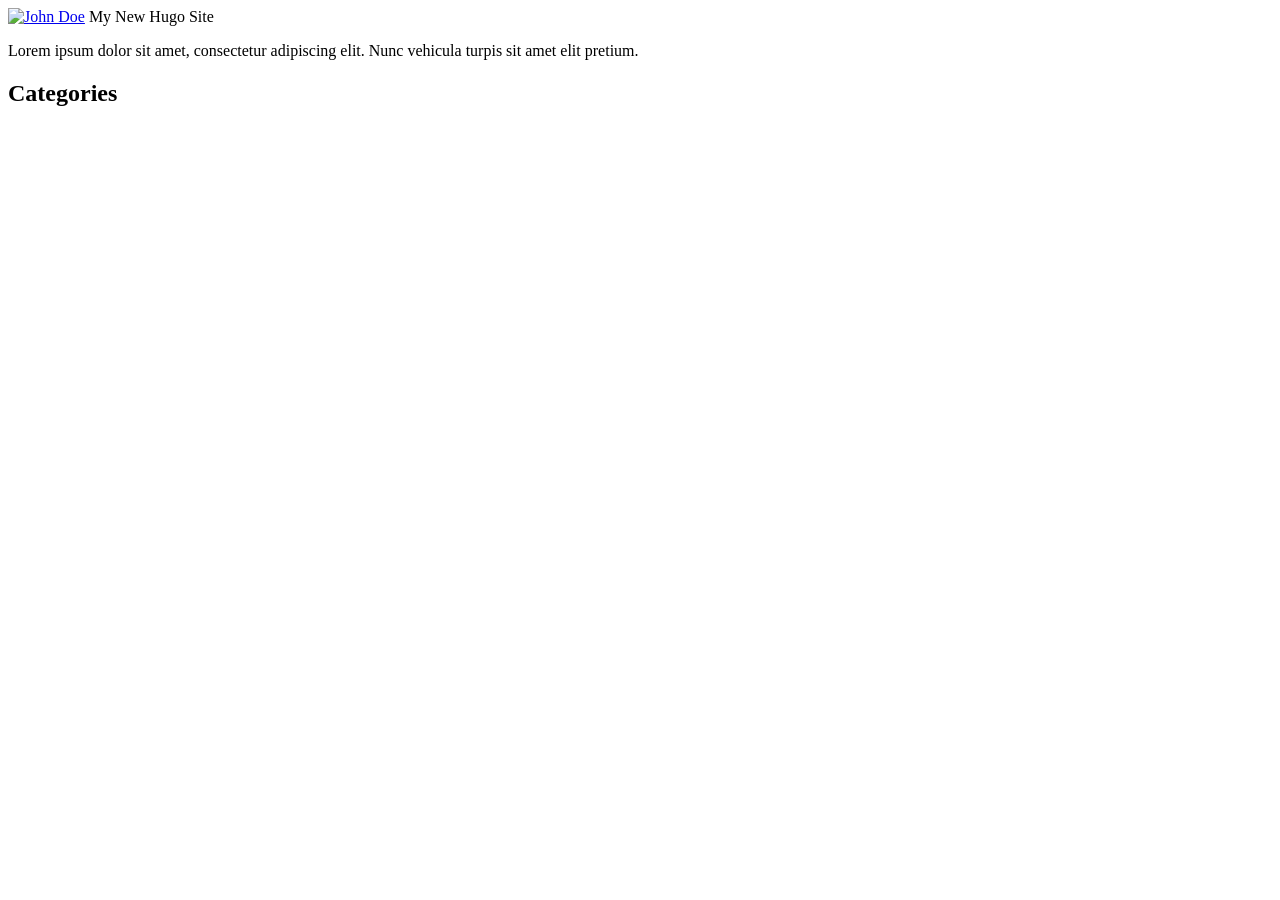
==== public/categories/index.html @ db971d00 "init" ====
<!doctype html>
<html lang="en-us">
  <head><script src="/livereload.js?mindelay=10&amp;v=2&amp;port=1313&amp;path=livereload" data-no-instant defer></script>
    <title>Categories // My New Hugo Site</title>
    <link rel="shortcut icon" href="/favicon.ico" />
    <meta charset="utf-8" />
    <meta name="generator" content="Hugo 0.146.7">
    <meta name="viewport" content="width=device-width, initial-scale=1" />
    <meta name="author" content="John Doe" />
    <meta name="description" content="" />
    <link rel="stylesheet" href="/css/main.min.5b1fcc8902588589c4767187402a3c29f8b8d7a6fdef6d9f8f77045bb0d14fee.css" />
    <link rel="alternate" type="application/rss+xml" href="http://localhost:1313/categories/index.xml" title="My New Hugo Site">
    

    
    
  <meta name="twitter:card" content="summary">
  <meta name="twitter:title" content="Categories">

    <meta property="og:url" content="http://localhost:1313/categories/">
  <meta property="og:site_name" content="My New Hugo Site">
  <meta property="og:title" content="Categories">
  <meta property="og:locale" content="en_us">
  <meta property="og:type" content="website">


  </head>
  <body>
    <header class="app-header">
      <a href="/"><img class="app-header-avatar" src="/avatar.jpg" alt="John Doe" /></a>
      <span class="app-header-title">My New Hugo Site</span>
      <p>Lorem ipsum dolor sit amet, consectetur adipiscing elit. Nunc vehicula turpis sit amet elit pretium.</p>
    </header>
    <main class="app-container">
      
  <article>
    <h1>Categories</h1>
    <ul class="tags-list">
      
    </ul>
  </article>

    </main>
  </body>
</html>
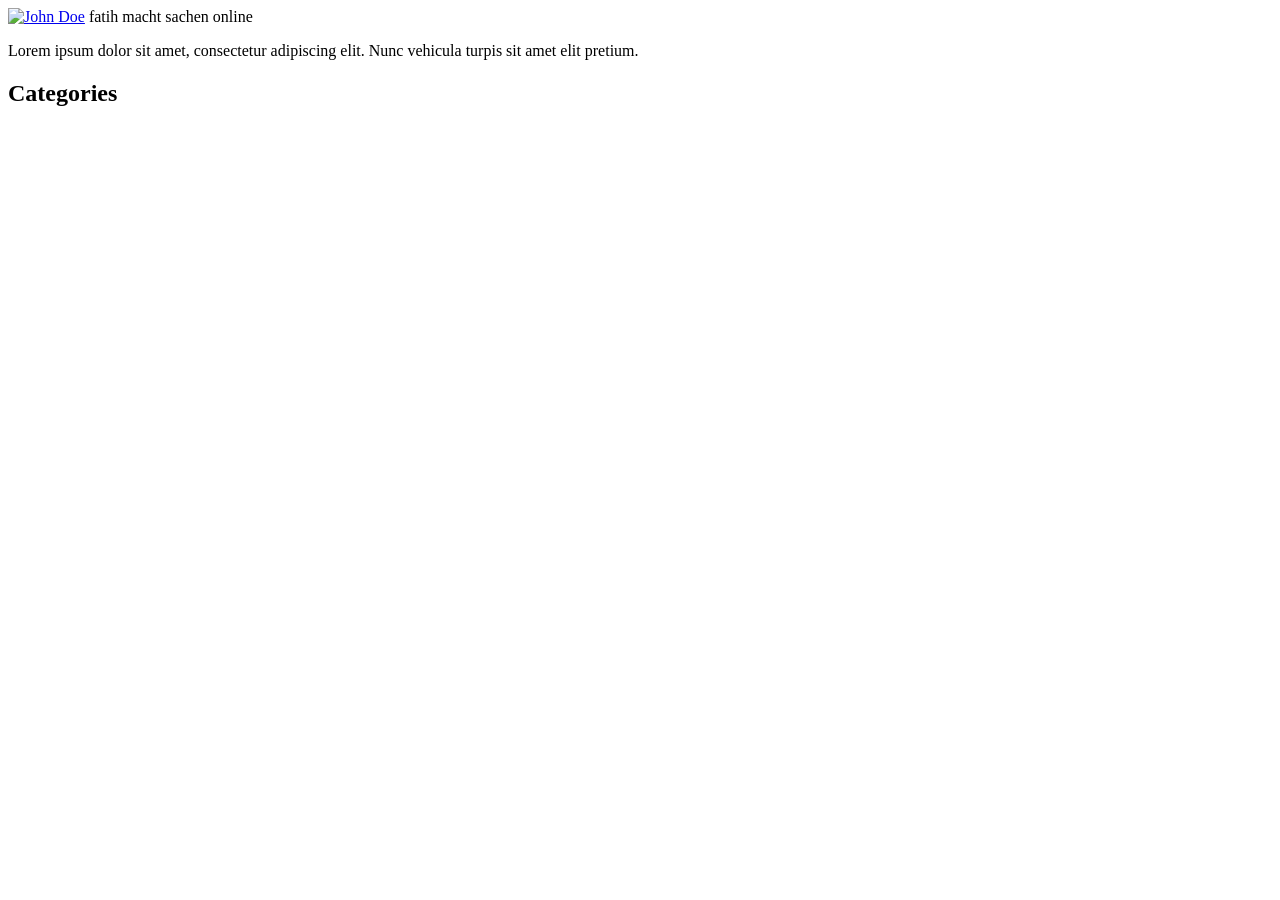
==== commit 4499e466: "playing around" ====
--- a/public/categories/index.html
+++ b/public/categories/index.html
@@ -1,7 +1,7 @@
 <!doctype html>
 <html lang="en-us">
   <head><script src="/livereload.js?mindelay=10&amp;v=2&amp;port=1313&amp;path=livereload" data-no-instant defer></script>
-    <title>Categories // My New Hugo Site</title>
+    <title>Categories // fatih macht sachen online</title>
     <link rel="shortcut icon" href="/favicon.ico" />
     <meta charset="utf-8" />
     <meta name="generator" content="Hugo 0.146.7">
@@ -9,7 +9,7 @@
     <meta name="author" content="John Doe" />
     <meta name="description" content="" />
     <link rel="stylesheet" href="/css/main.min.5b1fcc8902588589c4767187402a3c29f8b8d7a6fdef6d9f8f77045bb0d14fee.css" />
-    <link rel="alternate" type="application/rss+xml" href="http://localhost:1313/categories/index.xml" title="My New Hugo Site">
+    <link rel="alternate" type="application/rss+xml" href="http://localhost:1313/categories/index.xml" title="fatih macht sachen online">
     
 
     
@@ -18,7 +18,7 @@
   <meta name="twitter:title" content="Categories">
 
     <meta property="og:url" content="http://localhost:1313/categories/">
-  <meta property="og:site_name" content="My New Hugo Site">
+  <meta property="og:site_name" content="fatih macht sachen online">
   <meta property="og:title" content="Categories">
   <meta property="og:locale" content="en_us">
   <meta property="og:type" content="website">
@@ -28,7 +28,7 @@
   <body>
     <header class="app-header">
       <a href="/"><img class="app-header-avatar" src="/avatar.jpg" alt="John Doe" /></a>
-      <span class="app-header-title">My New Hugo Site</span>
+      <span class="app-header-title">fatih macht sachen online</span>
       <p>Lorem ipsum dolor sit amet, consectetur adipiscing elit. Nunc vehicula turpis sit amet elit pretium.</p>
     </header>
     <main class="app-container">
